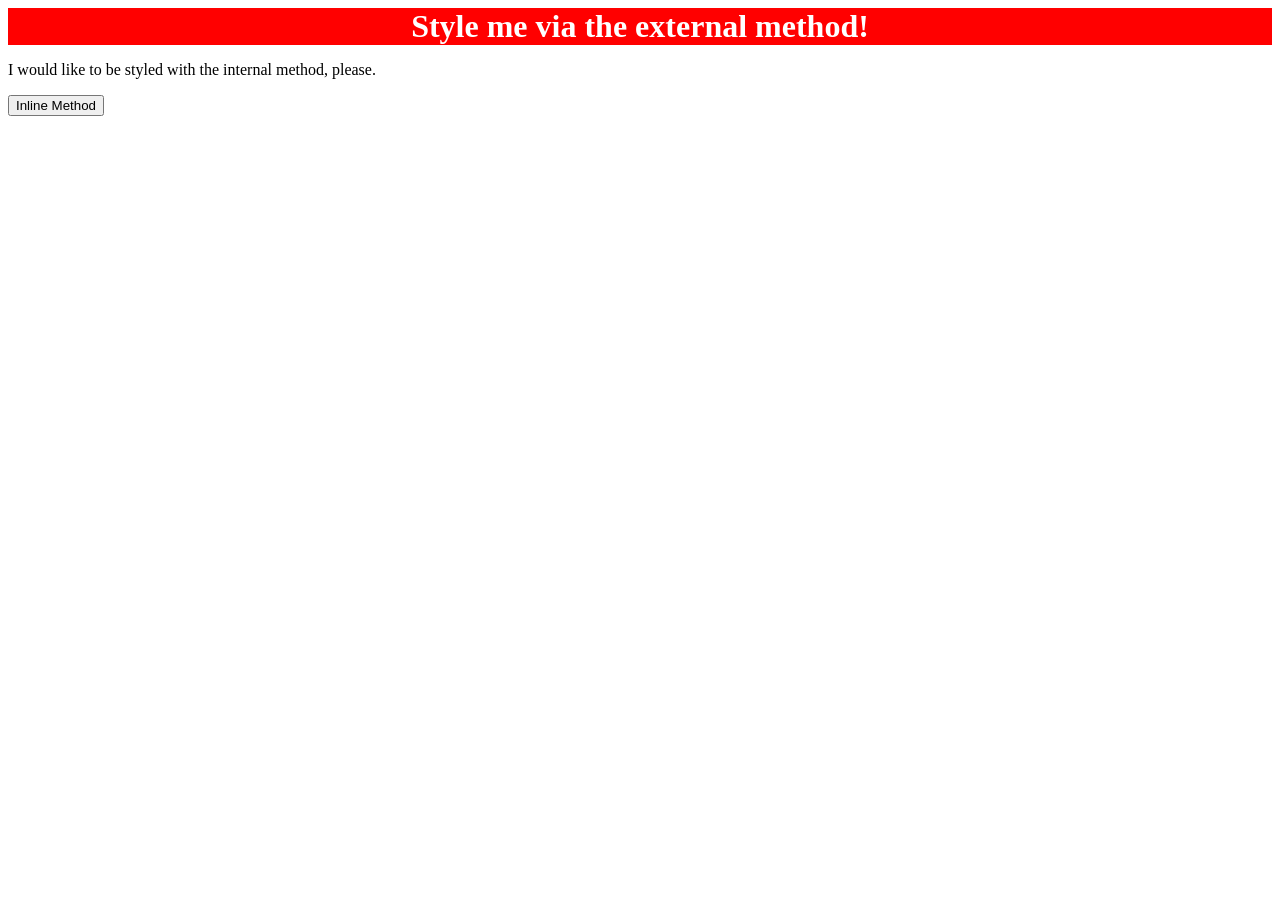
==== foundations/01-css-methods/index.html @ 701a4cc3 "Link styles.css to index.html and style div element" ====
<!DOCTYPE html>
<html lang="en">

<head>
  <meta charset="UTF-8">
  <meta http-equiv="X-UA-Compatible" content="IE=edge">
  <meta name="viewport" content="width=device-width, initial-scale=1.0">
  <link rel="stylesheet" href="styles.css">
  <title>Methods for Adding CSS</title>
</head>

<body>
  <div>Style me via the external method!</div>
  <p>I would like to be styled with the internal method, please.</p>
  <button>Inline Method</button>
</body>

</html>
---- foundations/01-css-methods/styles.css ----
div {
  background-color: red;
  color: white;
  font-size: 32px;
  text-align: center;
  font-weight: bold;
}
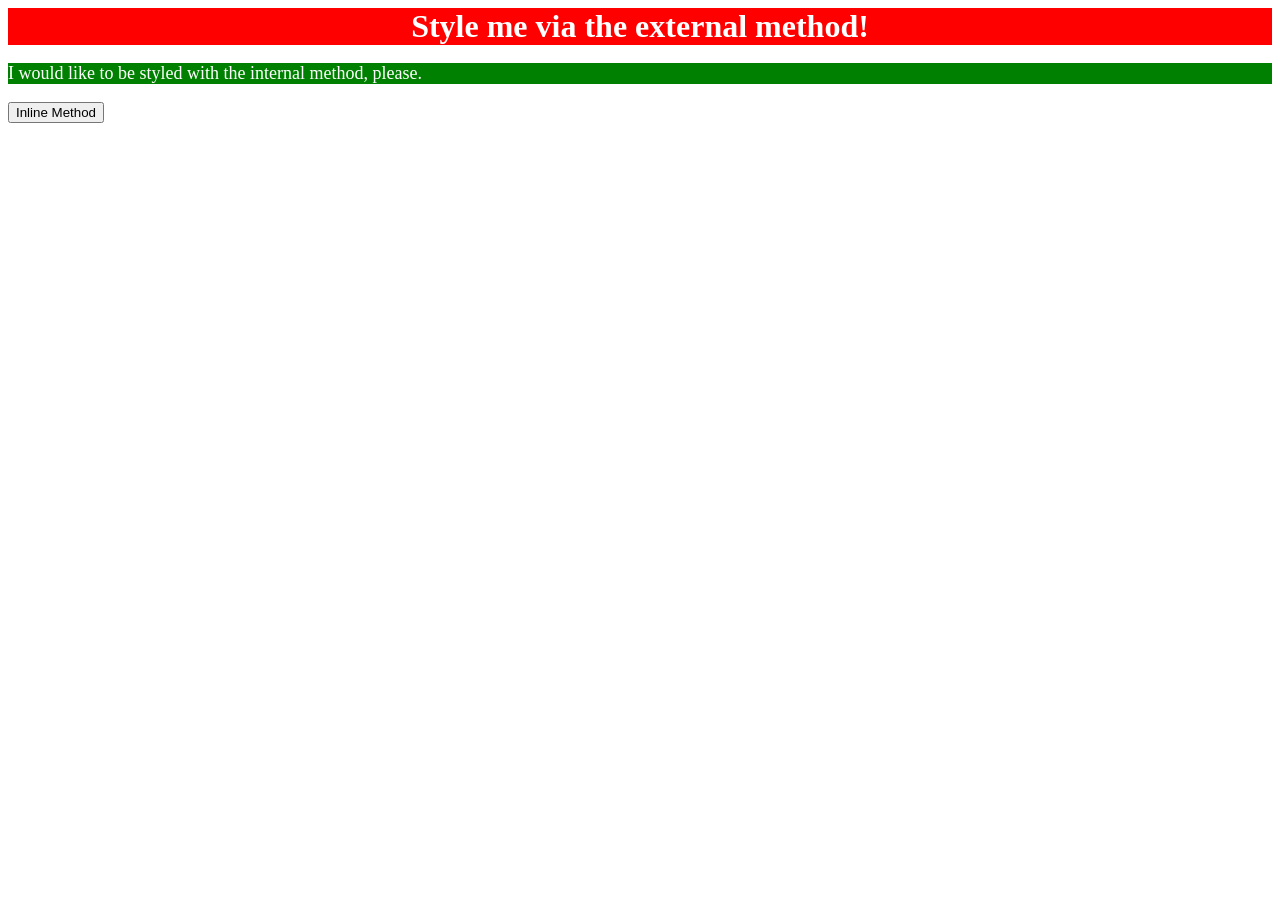
==== commit d15d4391: "Add styles via internal css to p element" ====
--- a/foundations/01-css-methods/index.html
+++ b/foundations/01-css-methods/index.html
@@ -6,6 +6,13 @@
   <meta http-equiv="X-UA-Compatible" content="IE=edge">
   <meta name="viewport" content="width=device-width, initial-scale=1.0">
   <link rel="stylesheet" href="styles.css">
+  <style>
+    p {
+      background-color: green;
+      color: white;
+      font-size: 18px;
+    }
+  </style>
   <title>Methods for Adding CSS</title>
 </head>
 
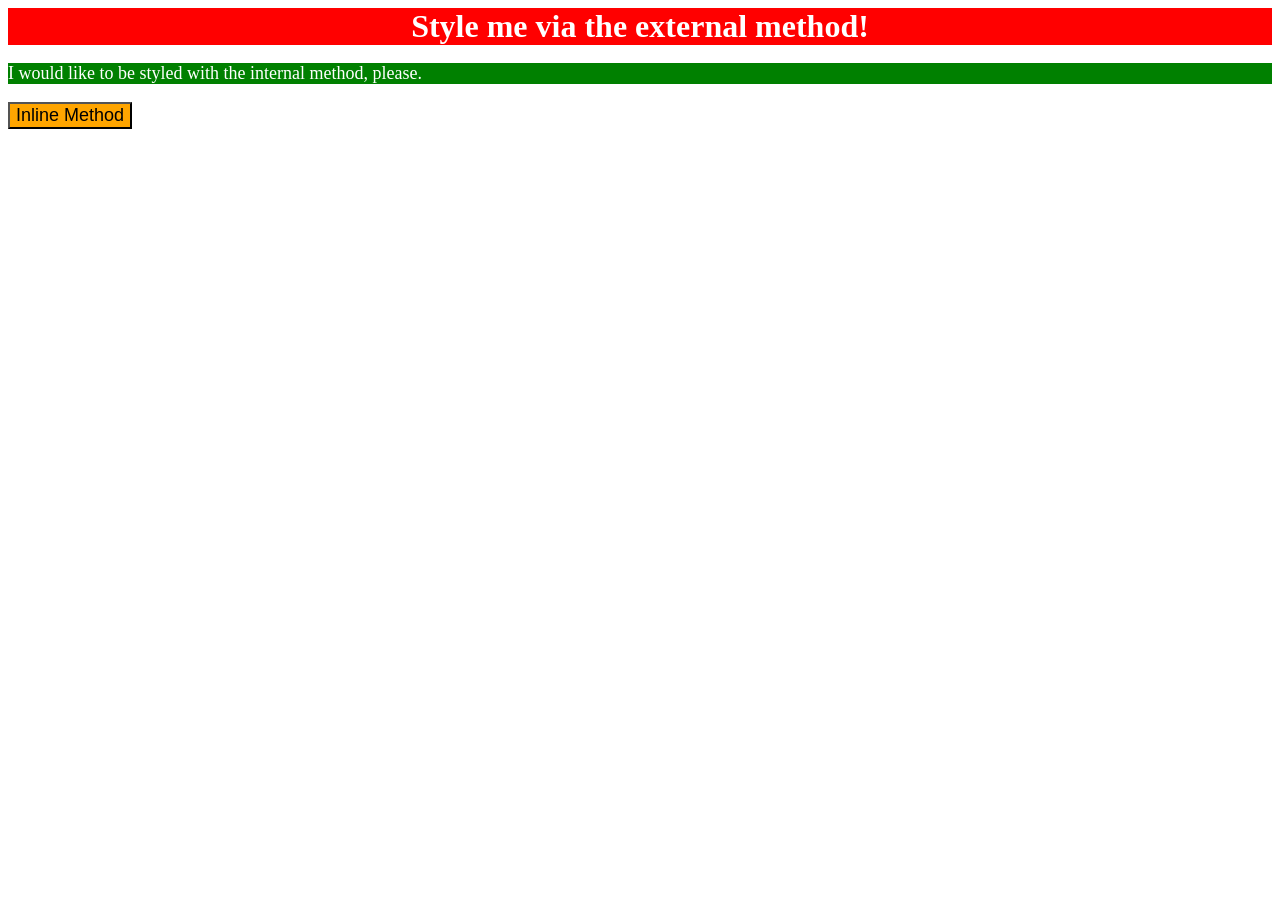
==== commit 9d59f48d: "Add inline css styles to button element in index.html" ====
--- a/foundations/01-css-methods/index.html
+++ b/foundations/01-css-methods/index.html
@@ -19,7 +19,7 @@
 <body>
   <div>Style me via the external method!</div>
   <p>I would like to be styled with the internal method, please.</p>
-  <button>Inline Method</button>
+  <button style="background-color: orange; font-size: 18px;">Inline Method</button>
 </body>
 
 </html>
